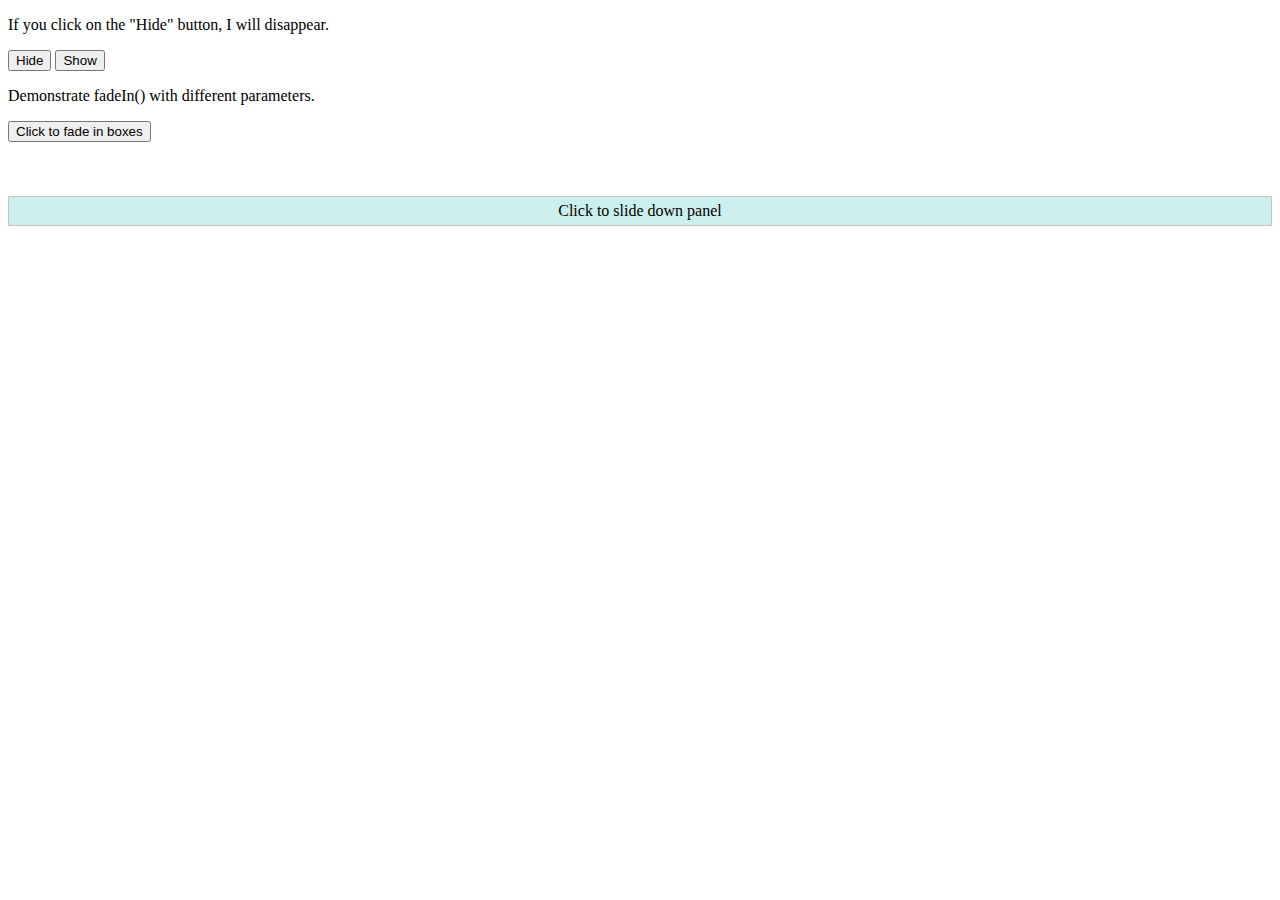
==== effects/index.html @ b99f53bb "jQuery initial commit" ====
<!DOCTYPE html>
<html lang="en">
<head>
    <meta charset="UTF-8">
    <meta name="viewport" content="width=device-width, initial-scale=1.0">
    <title>Effects in JQuery</title>
    <script src="https://ajax.googleapis.com/ajax/libs/jquery/3.7.1/jquery.min.js"></script>
    <script src="assets\js\effects.js"></script>
    <style> 
        #panel, #flip {
          padding: 5px;
          text-align: center;
          background-color: #cceeec;
          border: solid 1px #c3c3c3;
        }
        
        #panel {
          padding: 50px;
          display: none;
        }
        </style>
</head>
<body>
    <p>If you click on the "Hide" button, I will disappear.</p>

<button id="hide">Hide</button>
<button id="show">Show</button>
<p>Demonstrate fadeIn() with different parameters.</p>

<button>Click to fade in boxes</button><br><br>

<div id="div1" style="width:80px;height:80px;display:none;background-color:red;"></div><br>
<div id="div2" style="width:80px;height:80px;display:none;background-color:green;"></div><br>
<div id="div3" style="width:80px;height:80px;display:none;background-color:blue;"></div>

<div id="flip">Click to slide down panel</div>
<div id="panel">Hello world!</div>

</body>
</html>
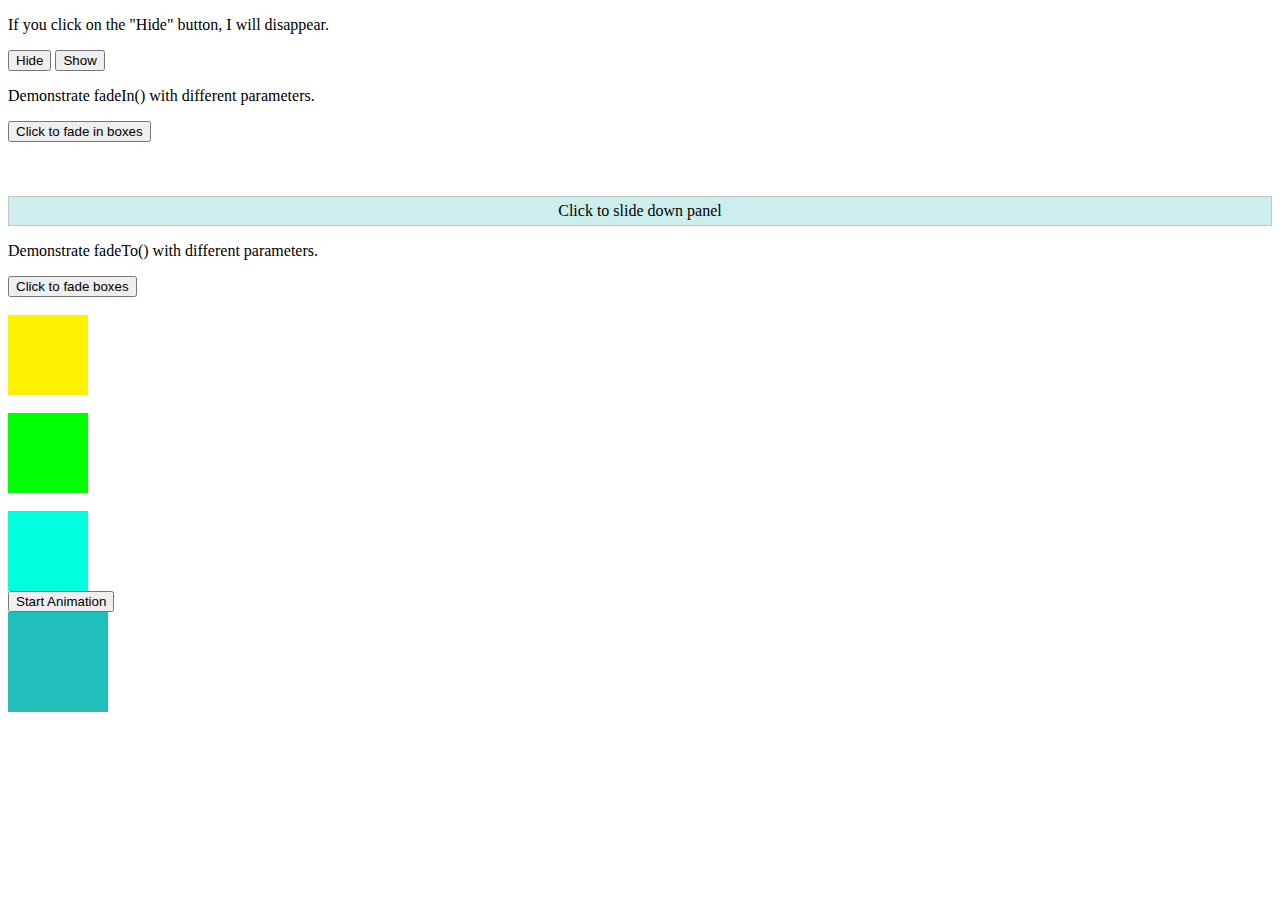
==== commit ceea35d8: "Final commit of the day" ====
--- a/effects/index.html
+++ b/effects/index.html
@@ -1,40 +1,77 @@
 <!DOCTYPE html>
 <html lang="en">
-<head>
-    <meta charset="UTF-8">
-    <meta name="viewport" content="width=device-width, initial-scale=1.0">
+  <head>
+    <meta charset="UTF-8" />
+    <meta name="viewport" content="width=device-width, initial-scale=1.0" />
     <title>Effects in JQuery</title>
     <script src="https://ajax.googleapis.com/ajax/libs/jquery/3.7.1/jquery.min.js"></script>
     <script src="assets\js\effects.js"></script>
-    <style> 
-        #panel, #flip {
-          padding: 5px;
-          text-align: center;
-          background-color: #cceeec;
-          border: solid 1px #c3c3c3;
-        }
-        
-        #panel {
-          padding: 50px;
-          display: none;
-        }
-        </style>
-</head>
-<body>
+    <style>
+      #panel,
+      #flip {
+        padding: 5px;
+        text-align: center;
+        background-color: #cceeec;
+        border: solid 1px #c3c3c3;
+      }
+
+      #panel {
+        padding: 50px;
+        display: none;
+      }
+    </style>
+  </head>
+  <body>
     <p>If you click on the "Hide" button, I will disappear.</p>
 
-<button id="hide">Hide</button>
-<button id="show">Show</button>
-<p>Demonstrate fadeIn() with different parameters.</p>
+    <button id="hide">Hide</button>
+    <button id="show">Show</button>
+    <p>Demonstrate fadeIn() with different parameters.</p>
 
-<button>Click to fade in boxes</button><br><br>
+    <button id="btn1">Click to fade in boxes</button><br /><br />
 
-<div id="div1" style="width:80px;height:80px;display:none;background-color:red;"></div><br>
-<div id="div2" style="width:80px;height:80px;display:none;background-color:green;"></div><br>
-<div id="div3" style="width:80px;height:80px;display:none;background-color:blue;"></div>
+    <div
+      id="div1"
+      style="width: 80px; height: 80px; display: none; background-color: red"
+    ></div>
+    <br />
+    <div
+      id="div2"
+      style="width: 80px; height: 80px; display: none; background-color: green"
+    ></div>
+    <br />
+    <div
+      id="div3"
+      style="width: 80px; height: 80px; display: none; background-color: blue"
+    ></div>
 
-<div id="flip">Click to slide down panel</div>
-<div id="panel">Hello world!</div>
+    <div id="flip">Click to slide down panel</div>
+    <div id="panel">Hello world!</div>
 
-</body>
-</html>+    <p>Demonstrate fadeTo() with different parameters.</p>
+
+    <button id="btn2">Click to fade boxes</button><br /><br />
+
+    <div
+      id="div4"
+      style="width: 80px; height: 80px; background-color: rgb(255, 242, 0)"
+    ></div>
+    <br />
+    <div
+      id="div5"
+      style="width: 80px; height: 80px; background-color: rgb(0, 255, 0)"
+    ></div>
+    <br />
+    <div
+      id="div6"
+      style="width: 80px; height: 80px; background-color: rgb(0, 255, 221)"
+    ></div>
+
+
+    <button id="btn3">Start Animation</button>
+
+    <div id="div8" style="background:#21bfbc;height:100px;width:100px;position:absolute;"></div>
+
+
+  </body>
+</html>
